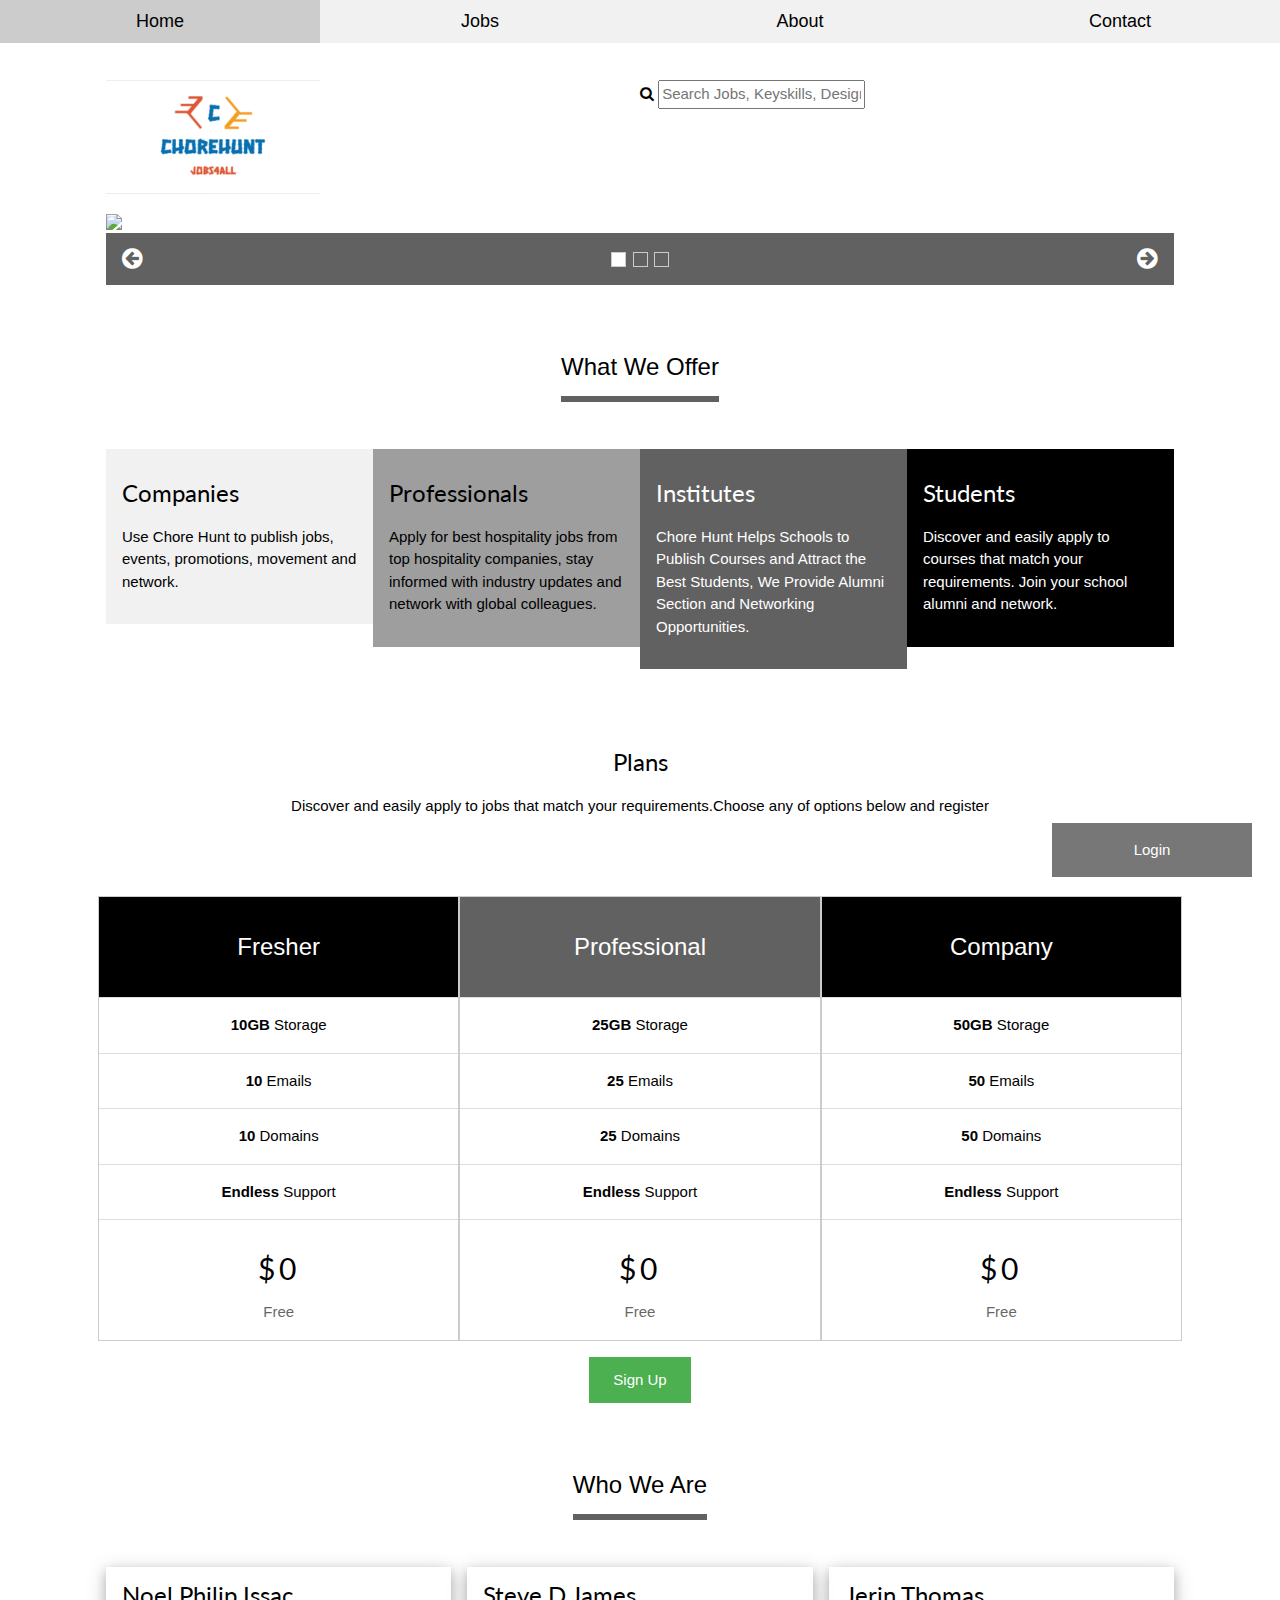
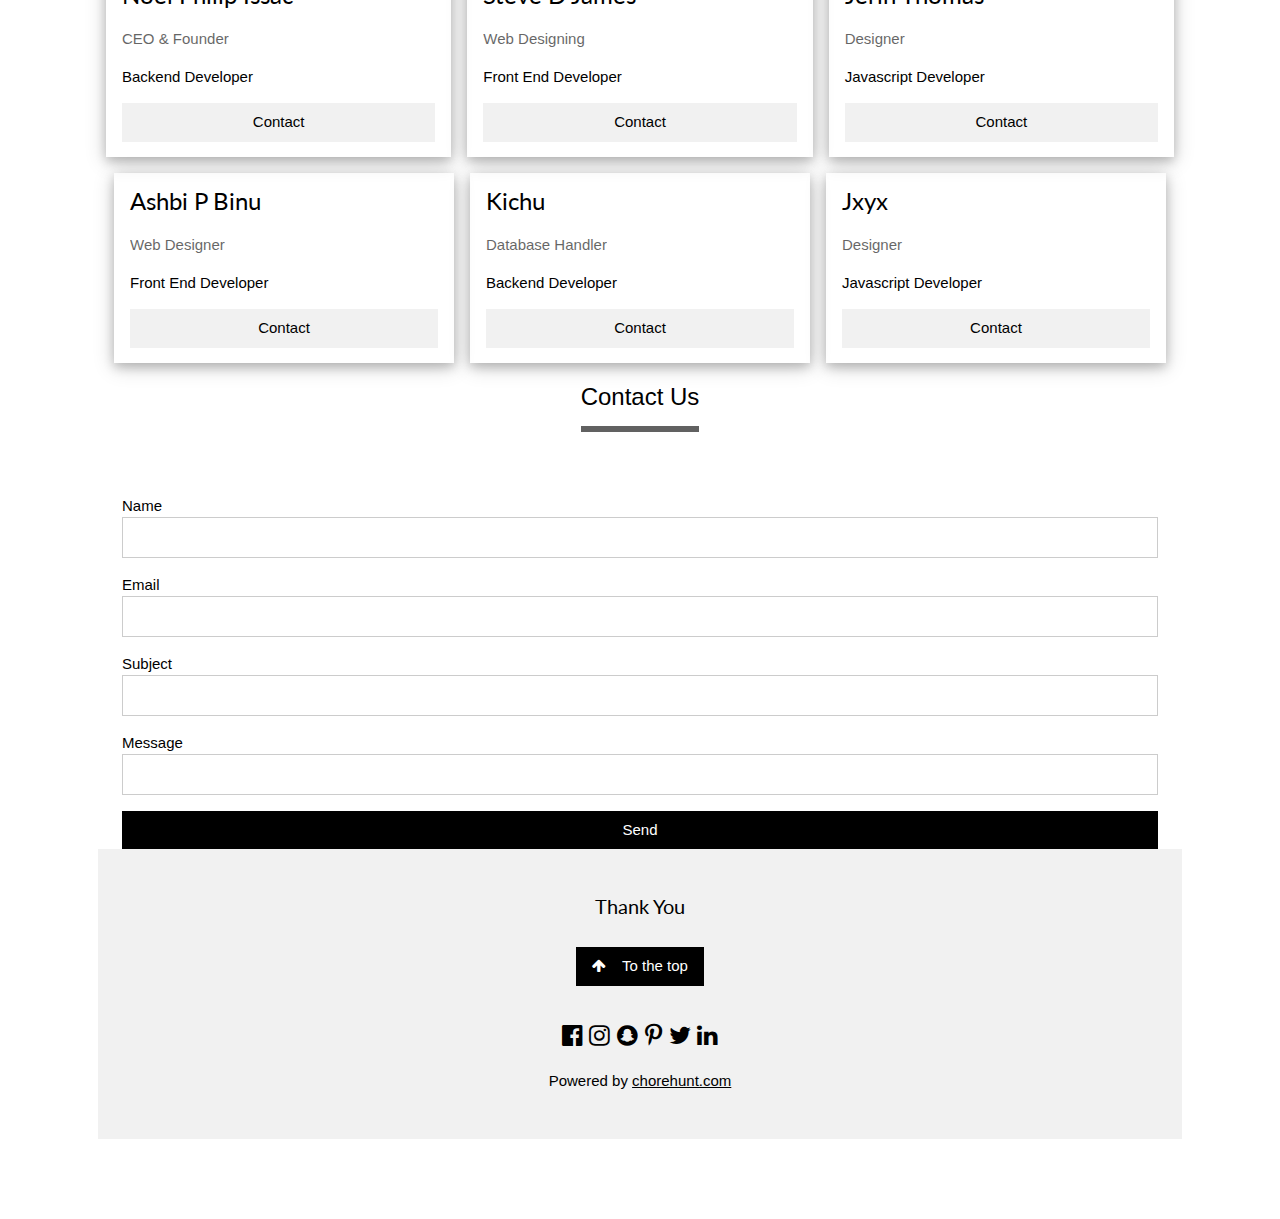
==== index.html @ ded22f02 "Add files via upload" ====
<!DOCTYPE html>
<html style="scroll-behavior: smooth;">
<title>Chore Hunt | Jobs4All</title>
<meta charset="UTF-8">
<meta name="viewport" content="width=device-width, initial-scale=1">
<link rel="stylesheet" href="https://cdn.jsdelivr.net/npm/bootstrap@4.5.3/dist/css/bootstrap.min.css" integrity="sha384-TX8t27EcRE3e/ihU7zmQxVncDAy5uIKz4rEkgIXeMed4M0jlfIDPvg6uqKI2xXr2" crossorigin="anonymous">

<link rel="stylesheet" href="https://www.w3schools.com/w3css/4/w3.css">
<link rel="stylesheet" href="https://fonts.googleapis.com/css?family=Lato">
<link rel="stylesheet" href="https://cdnjs.cloudflare.com/ajax/libs/font-awesome/4.7.0/css/font-awesome.min.css">

<style>
html,body,h1,h2,h3,h4 {font-family:"Lato", sans-serif}
.mySlides {display:none}
.w3-tag, .fa {cursor:pointer}
.w3-tag {height:15px;width:15px;padding:0;margin-top:6px}
body {font-family: Arial, Helvetica, sans-serif;}
* {box-sizing: border-box;}

/* Button used to open the contact form - fixed at the bottom of the page */
.open-button {
	background-color: #555;
  color: white;
  padding: 16px 20px;
  border: none;
  cursor: pointer;
  opacity: 0.8;
  position: fixed;
  bottom: 23px;
  right:  28px;
  width: 200px;
}
button:focus{
	outline: none;
}

/* The popup form - hidden by default */
.form-popup {
  display: none;
  position: fixed;
  bottom: 0;
  right: 15px;
  border: 3px solid #f1f1f1;
  z-index: 9;
}

/* Add styles to the form container */
.form-container {
  max-width: 300px;
  padding: 10px;
  background-color: white;
  
}

/* Full-width input fields */
.form-container input[type=text], .form-container input[type=password] {
  width: 100%;
  padding: 15px;
  margin: 5px 0 22px 0;
  border: none;
  background: #f1f1f1;
}

/* When the inputs get focus, do something */
.form-container input[type=text]:focus, .form-container input[type=password]:focus {
  background-color: #ddd;
  outline: none;
}

/* Set a style for the submit/login button */
.form-container .btn {
  background-color:darkgray;
  color: white;
  padding: 16px 20px;
  border: none;
  cursor: pointer;
  width: 100%;
  margin-bottom:10px;
  opacity: 0.8;
}

/* Add a red background color to the cancel button */
.form-container .cancel {
  background-color:black;
}

/* Add some hover effects to buttons */
.form-container .btn:hover, .open-button:hover, .ope-button:hover {
	
  opacity: 2;
}
</style>
<body>

<!-- Links (sit on top) -->
<div class="w3-top">
  <div class="w3-row w3-large w3-light-grey">
    <div class="w3-col s3">
      <a href="#" class="w3-button w3-block">Home</a>
    </div>
    <div class="w3-col s3">
      <a href="#plans" class="w3-button w3-block">Jobs</a>
    </div>
    <div class="w3-col s3">
      <a href="#about" class="w3-button w3-block">About</a>
    </div>
    <div class="w3-col s3">
      <a href="#contact" class="w3-button w3-block">Contact</a>
    </div>
  </div>
</div>

<!-- Content -->
<div class="w3-content" style="max-width:1100px;margin-top:80px;margin-bottom:80px">

  <div class="w3-panel">
      <img src="pp2.jpeg" style="width: 20%; height: 20%;"></img>
  
		<form class="form-inline" style="float: right; width: 50%;">
			
			<i class="fa fa-search" aria-hidden="true"></i>
			<input class="form-control form-control-sm ml-3 w-75" type="text" placeholder="Search Jobs, Keyskills, Designation, Companies "
			  aria-label="Search">
		  </form>

    <!-- <h1><b>CHORE HUNT</b></h1> -->
    <!-- <p>Job4All</p> -->
  </div>

  <!-- Slideshow -->
  <div class="w3-container">
    <div class="w3-display-container mySlides">
      <img src="https://www.stoodnt.com/blog/wp-content/uploads/2018/08/expat-finding-a-job-in-chennai.jpg" style="width:100%">
      <div class="w3-display-topleft w3-container w3-padding-32">
        <!-- <span class="w3-white w3-padding-large w3-animate-bottom">Lorem ipsum</span> -->
      </div>
    </div>
    <div class="w3-display-container mySlides">
      <img src="https://www.incimages.com/uploaded_files/image/1920x1080/getty_76806724_52722.jpg" style="width:100%">
      <div class="w3-display-middle w3-container w3-padding-32">
        <!-- <span class="w3-white w3-padding-large w3-animate-bottom">Klorim tipsum</span> -->
      </div>
    </div>
    <div class="w3-display-container mySlides">
      <img src="https://dpuk71x9wlmkf.cloudfront.net/assets/2018/05/15191844/Looking-for-a-job_social.jpg" style="width:100%">
      <div class="w3-display-topright w3-container w3-padding-32">
        <!-- <span class="w3-white w3-padding-large w3-animate-bottom">Blorum pipsum</span> -->
      </div>
    </div>

    <!-- Slideshow next/previous buttons -->
    <div class="w3-container w3-dark-grey w3-padding w3-xlarge">
      <div class="w3-left" onclick="plusDivs(-1)"><i class="fa fa-arrow-circle-left w3-hover-text-teal"></i></div>
      <div class="w3-right" onclick="plusDivs(1)"><i class="fa fa-arrow-circle-right w3-hover-text-teal"></i></div>
    
      <div class="w3-center">
        <span class="w3-tag demodots w3-border w3-transparent w3-hover-white" onclick="currentDiv(1)"></span>
        <span class="w3-tag demodots w3-border w3-transparent w3-hover-white" onclick="currentDiv(2)"></span>
        <span class="w3-tag demodots w3-border w3-transparent w3-hover-white" onclick="currentDiv(3)"></span>
      </div>
    </div>
  </div>
  
  <!-- Grid -->
  <div class="w3-row w3-container">
    <div class="w3-center w3-padding-64">
      <span class="w3-xlarge w3-bottombar w3-border-dark-grey w3-padding-16">What We Offer</span>
    </div>
    <div class="w3-col l3 m6 w3-light-grey w3-container w3-padding-16">
      <h3>Companies</h3>
      <p>Use Chore Hunt to publish jobs, events, promotions, movement and network.</p>
    </div>

    <div class="w3-col l3 m6 w3-grey w3-container w3-padding-16">
      <h3>Professionals </h3>
      <p>Apply for best hospitality jobs from top hospitality companies, stay informed with industry updates and network with global colleagues.</p>
    </div>

    <div class="w3-col l3 m6 w3-dark-grey w3-container w3-padding-16">
      <h3>Institutes</h3>
      <p>Chore  Hunt Helps Schools to Publish Courses and Attract the Best Students, We Provide Alumni Section and Networking Opportunities.</p>
    </div>

    <div class="w3-col l3 m6 w3-black w3-container w3-padding-16">
        <h3>Students</h3>
        <p>Discover and easily apply to courses that match your requirements. Join your school alumni and network. </p>
    </div>
   
  </div>

  <!-- Grid -->
  <div class="w3-row-padding" id="plans">
    <div class="w3-center w3-padding-64">
      <h3>Plans</h3>
      <p>Discover and easily apply to jobs that match your requirements.Choose any of options below and register  </p>
    </div>
<form action="signup.html">
    <div class="w3-third w3-margin-bottom">
      <ul class="w3-ul w3-border w3-center w3-hover-shadow">
        <li class="w3-black w3-xlarge w3-padding-32">Fresher</li>
        <li class="w3-padding-16"><b>10GB</b> Storage</li>
        <li class="w3-padding-16"><b>10</b> Emails</li>
        <li class="w3-padding-16"><b>10</b> Domains</li>
        <li class="w3-padding-16"><b>Endless</b> Support</li>
        <li class="w3-padding-16">
          <h2 class="w3-wide">$0</h2>
          <span class="w3-opacity">Free</span>
        </li>
        <!-- <li class="w3-light-grey w3-padding-24">
          <button class="w3-button w3-green w3-padding-large" >Sign Up</button>
        </li> -->
      </ul>
    </div>
</form>
<form action="signup.html">
    <div class="w3-third w3-margin-bottom">
      <ul class="w3-ul w3-border w3-center w3-hover-shadow">
        <li class="w3-dark-grey w3-xlarge w3-padding-32">Professional</li>
        <li class="w3-padding-16"><b>25GB</b> Storage</li>
        <li class="w3-padding-16"><b>25</b> Emails</li>
        <li class="w3-padding-16"><b>25</b> Domains</li>
        <li class="w3-padding-16"><b>Endless</b> Support</li>
        <li class="w3-padding-16">
          <h2 class="w3-wide">$0</h2>
          <span class="w3-opacity">Free</span>
        </li>
        <!-- <li class="w3-light-grey w3-padding-24">
          <button class="w3-button w3-green w3-padding-large">Sign Up</button>
        </li> -->
      </ul>
    </div>
</form>
<form action="signup.html">
    <div class="w3-third w3-margin-bottom">
      <ul class="w3-ul w3-border w3-center w3-hover-shadow">
        <li class="w3-black w3-xlarge w3-padding-32">Company</li>
        <li class="w3-padding-16"><b>50GB</b> Storage</li>
        <li class="w3-padding-16"><b>50</b> Emails</li>
        <li class="w3-padding-16"><b>50</b> Domains</li>
        <li class="w3-padding-16"><b>Endless</b> Support</li>
        <li class="w3-padding-16">
          <h2 class="w3-wide">$0</h2>
          <span class="w3-opacity">Free</span>
        </li>
        <!-- <li class="w3-light-grey w3-padding-24">
          <button class="w3-button w3-green w3-padding-large">Sign Up</button>
        </li> -->
      </ul>
    </div>
  </div>
</form>
<div style="text-align: center;">
<a class="w3-button w3-green w3-padding-large text-center" href="signup.html">Sign Up</a>
</div>
  <!-- Grid -->
  <div class="w3-row-padding" id="about">
    <div class="w3-center w3-padding-64">
      <span class="w3-xlarge w3-bottombar w3-border-dark-grey w3-padding-16">Who We Are</span>
    </div>

    <div class="w3-third w3-margin-bottom">
      <div class="w3-card-4">
        <!-- <img src="https://pbs.twimg.com/profile_images/744490154841149440/2IkzDgdh_400x400.jpg" alt="John" style="width:100%"> -->
        <div class="w3-container">
          <h3>Noel Philip Issac</h3>
          <p class="w3-opacity">CEO & Founder</p>
          <p>Backend Developer</p>
          <p><button class="w3-button w3-light-grey w3-block">Contact</button></p>
        </div>
      </div>
    </div>

    <div class="w3-third w3-margin-bottom">
      <div class="w3-card-4">
        <!-- <img src="pp.jpeg" alt="Mike" style="width:100%"> -->
        <div class="w3-container">
          <h3>Steve D James</h3>
          <p class="w3-opacity">Web Designing</p>
          <p>Front End Developer</p>
          <p><button class="w3-button w3-light-grey w3-block">Contact</button></p>
        </div>
      </div>
    </div>

    <div class="w3-third w3-margin-bottom">
      <div class="w3-card-4">
        <!-- <img src="pp (1).jpeg" alt="Jane" style="width:100%"> -->
        <div class="w3-container">
          <h3>Jerin Thomas</h3>
          <p class="w3-opacity">Designer</p>
          <p>Javascript Developer</p>
          <p><button class="w3-button w3-light-grey w3-block">Contact</button></p>
        </div>
      </div>
    </div>
    <div class="w3-row-padding" id="about">
       
        <div class="w3-third w3-margin-bottom">
          <div class="w3-card-4">
            <!-- <img src="https://pbs.twimg.com/profile_images/744490154841149440/2IkzDgdh_400x400.jpg" alt="John" style="width:100%"> -->
            <div class="w3-container">
              <h3>Ashbi P Binu </h3>
              <p class="w3-opacity">Web Designer</p>
              <p>Front End Developer </p>
              <p><button class="w3-button w3-light-grey w3-block">Contact</button></p>
            </div>
          </div>
        </div>
    
        <div class="w3-third w3-margin-bottom">
          <div class="w3-card-4">
            <!-- <img src="pp.jpeg" alt="Mike" style="width:100%"> -->
            <div class="w3-container">
              <h3>Kichu</h3>
              <p class="w3-opacity">Database Handler</p>
              <p>Backend Developer</p>
              <p><button class="w3-button w3-light-grey w3-block">Contact</button></p>
            </div>
          </div>
        </div>
    
        <div class="w3-third w3-margin-bottom">
          <div class="w3-card-4">
            <!-- <img src="pp (1).jpeg" alt="Jane" style="width:100%"> -->
            <div class="w3-container">
              <h3>Jxyx</h3>
              <p class="w3-opacity">Designer</p>
              <p>Javascript Developer</p>
              <p><button class="w3-button w3-light-grey w3-block">Contact</button></p>
            </div>
          </div>
        </div>

  <!-- Contact -->
  <div class="w3-center w3-padding-64" id="contact">
    <span class="w3-xlarge w3-bottombar w3-border-dark-grey w3-padding-16">Contact Us</span>
  </div>

  <form class="w3-container" action="/action_page.php" target="_blank">
    <div class="w3-section">
      <label>Name</label>
      <input class="w3-input w3-border w3-hover-border-black" style="width:100%;" type="text" name="Name" required>
    </div>
    <div class="w3-section">
      <label>Email</label>
      <input class="w3-input w3-border w3-hover-border-black" style="width:100%;" type="text" name="Email" required>
    </div>
    <div class="w3-section">
      <label>Subject</label>
      <input class="w3-input w3-border w3-hover-border-black" style="width:100%;" name="Subject" required>
    </div>
    <div class="w3-section">
      <label>Message</label>
      <input class="w3-input w3-border w3-hover-border-black" style="width:100%;" name="Message" required>
    </div>
    <button type="submit" class="w3-button w3-block w3-black">Send</button>
  </form>
  <button class="open-button" onclick="openForm()">Login </button>
  <div class="form-popup" id="myForm">
	<form action="/action_page.php" class="form-container">
	  <h1>Login</h1>
  
	  <label for="email"><b>Email</b></label>
	  <input type="text" placeholder="Enter Email" name="email" required>
  
	  <label for="psw"><b>Password</b></label>
	  <input type="password" placeholder="Enter Password" name="psw" required>
  
	  <button type="submit" class="btn">Login</button>
	  <button type="button" class="btn cancel" onclick="closeForm()">Close</button>
	</form>
  </div>
  
  <script>
  function openForm() {
	document.getElementById("myForm").style.display = "block";
  }
  
  function closeForm() {
	document.getElementById("myForm").style.display = "none";
  }
  </script>
  
</div>

<!-- Footer -->

<footer class="w3-container w3-padding-32 w3-light-grey w3-center">
  <h4>Thank You</h4>
  <a href="#" class="w3-button w3-black w3-margin"><i class="fa fa-arrow-up w3-margin-right"></i>To the top</a>
  <div class="w3-xlarge w3-section">
    <i class="fa fa-facebook-official w3-hover-opacity"></i>
    <i class="fa fa-instagram w3-hover-opacity"></i>
    <i class="fa fa-snapchat w3-hover-opacity"></i>
    <i class="fa fa-pinterest-p w3-hover-opacity"></i>
    <i class="fa fa-twitter w3-hover-opacity"></i>
    <i class="fa fa-linkedin w3-hover-opacity"></i>
  </div>
  <p>Powered by <a href="https://www.w3schools.com/w3css/default.asp" title="W3.CSS" target="_blank" class="w3-hover-text-green">chorehunt.com</a></p>
</footer>


<script>
// Slideshow
var slideIndex = 1;
showDivs(slideIndex);

function plusDivs(n) {
  showDivs(slideIndex += n);
}

function currentDiv(n) {
  showDivs(slideIndex = n);
}

function showDivs(n) {
  var i;
  var x = document.getElementsByClassName("mySlides");
  var dots = document.getElementsByClassName("demodots");
  if (n > x.length) {slideIndex = 1}    
  if (n < 1) {slideIndex = x.length} ;
  for (i = 0; i < x.length; i++) {
    x[i].style.display = "none";  
  }
  for (i = 0; i < dots.length; i++) {
    dots[i].className = dots[i].className.replace(" w3-white", "");
  }
  x[slideIndex-1].style.display = "block";  
  dots[slideIndex-1].className += " w3-white";
}
</script>
<script src="https://code.jquery.com/jquery-3.5.1.slim.min.js" integrity="sha384-DfXdz2htPH0lsSSs5nCTpuj/zy4C+OGpamoFVy38MVBnE+IbbVYUew+OrCXaRkfj" crossorigin="anonymous"></script>
<script src="https://cdn.jsdelivr.net/npm/bootstrap@4.5.3/dist/js/bootstrap.bundle.min.js" integrity="sha384-ho+j7jyWK8fNQe+A12Hb8AhRq26LrZ/JpcUGGOn+Y7RsweNrtN/tE3MoK7ZeZDyx" crossorigin="anonymous"></script>
</body>
</html>
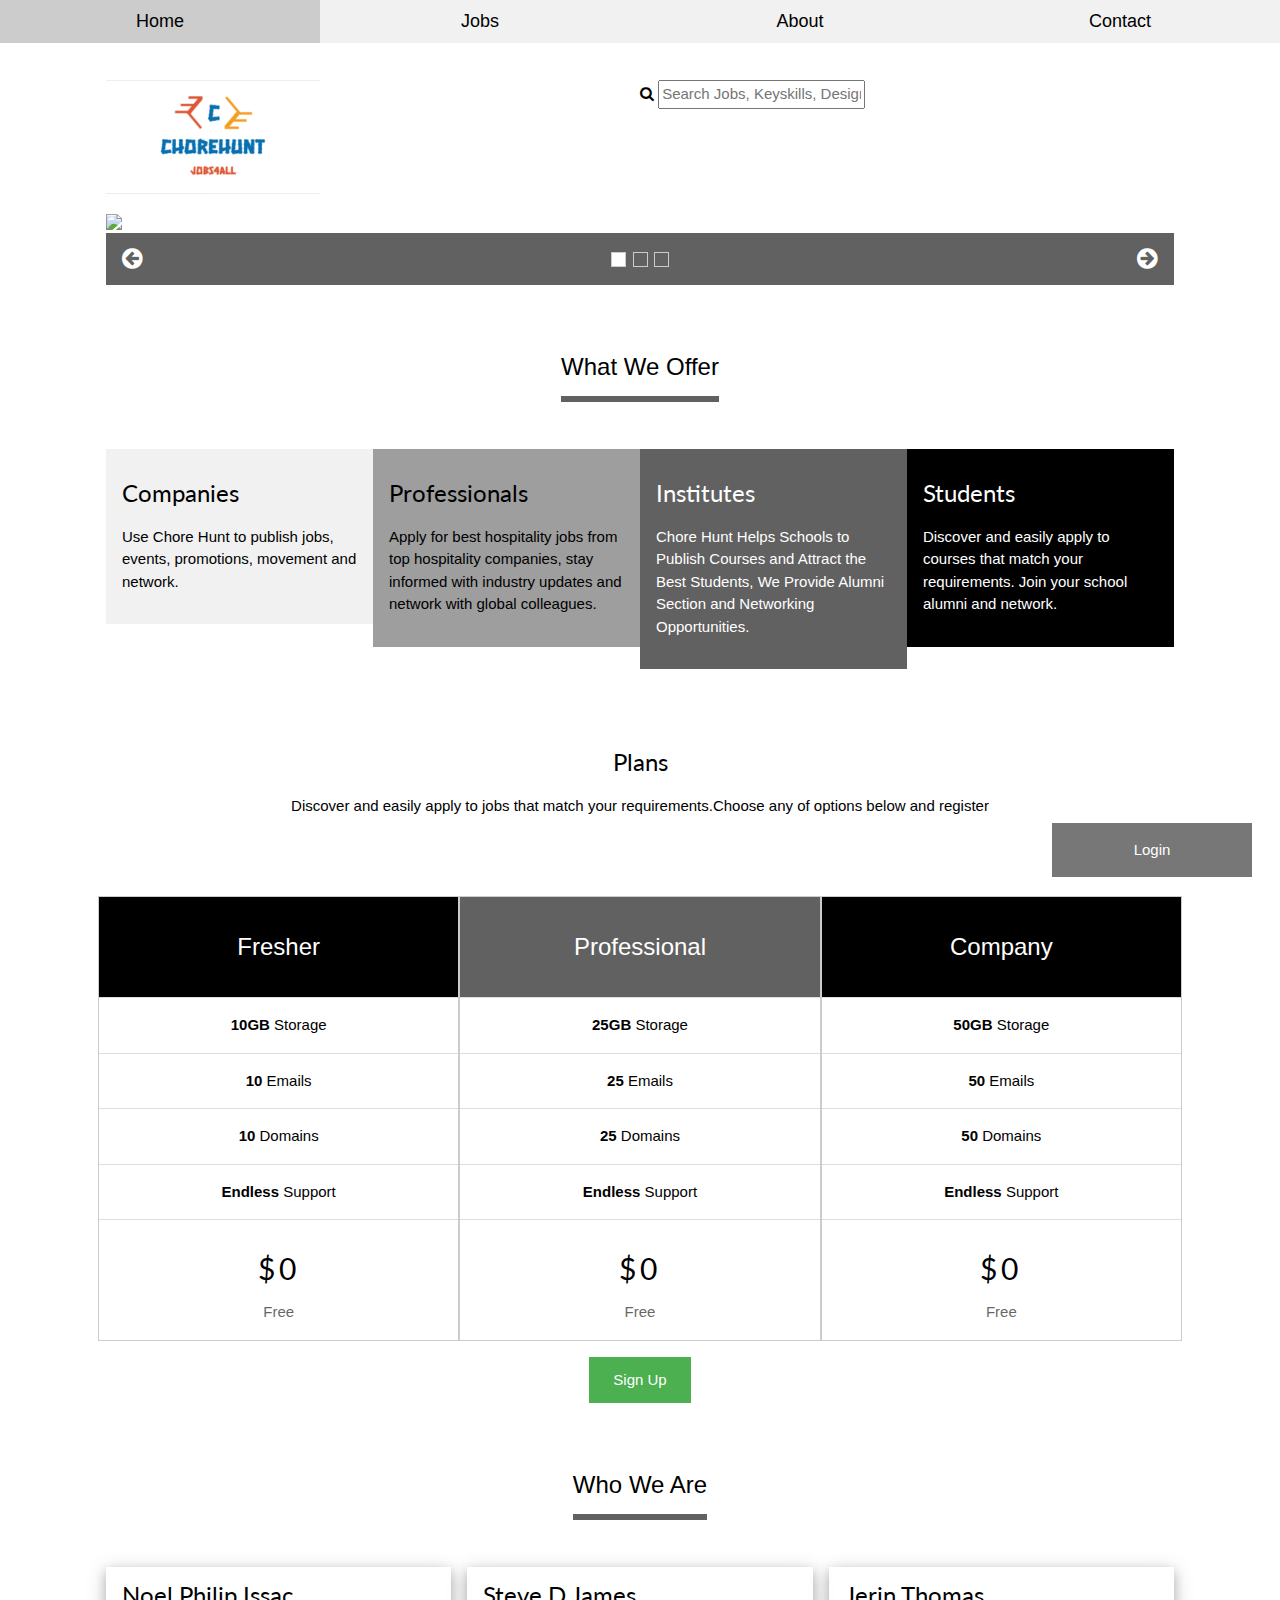
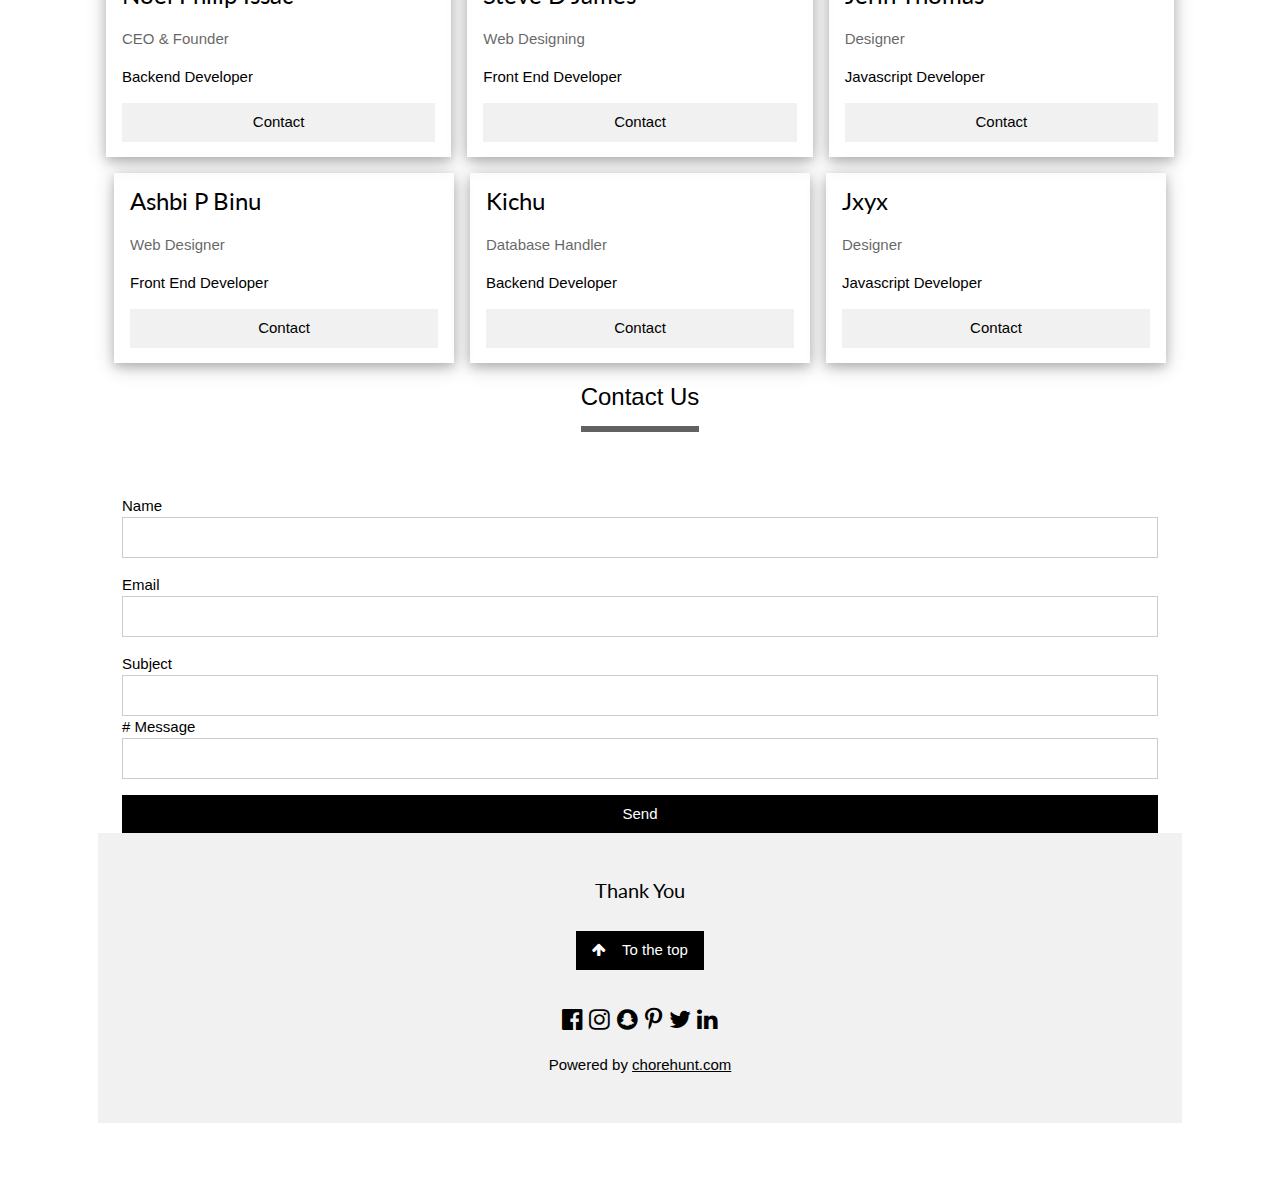
==== commit 85834b75: "Add files via upload" ====
--- a/index.html
+++ b/index.html
@@ -347,15 +347,14 @@
     </div>
     <div class="w3-section">
       <label>Subject</label>
-      <input class="w3-input w3-border w3-hover-border-black" style="width:100%;" name="Subject" required>
-    </div>
-    <div class="w3-section">
+      <input class="w3-input w3-border w3-hover-border-black" style="width:100%;" name="Subject" required>#
       <label>Message</label>
       <input class="w3-input w3-border w3-hover-border-black" style="width:100%;" name="Message" required>
     </div>
     <button type="submit" class="w3-button w3-block w3-black">Send</button>
   </form>
   <button class="open-button" onclick="openForm()">Login </button>
+  
   <div class="form-popup" id="myForm">
 	<form action="/action_page.php" class="form-container">
 	  <h1>Login</h1>
@@ -366,8 +365,10 @@
 	  <label for="psw"><b>Password</b></label>
 	  <input type="password" placeholder="Enter Password" name="psw" required>
   
-	  <button type="submit" class="btn">Login</button>
-	  <button type="button" class="btn cancel" onclick="closeForm()">Close</button>
+    <button type="submit" class="btn">Login</button>
+    <button type="button" class="btn cancel" onclick="closeForm()">Close</button>
+    <a style="font-size: 10px; text-decoration: none; text-align: center;" href="signup.html">New User? SignUp</a>
+    
 	</form>
   </div>
   
@@ -433,4 +434,3 @@
 <script src="https://cdn.jsdelivr.net/npm/bootstrap@4.5.3/dist/js/bootstrap.bundle.min.js" integrity="sha384-ho+j7jyWK8fNQe+A12Hb8AhRq26LrZ/JpcUGGOn+Y7RsweNrtN/tE3MoK7ZeZDyx" crossorigin="anonymous"></script>
 </body>
 </html>
-
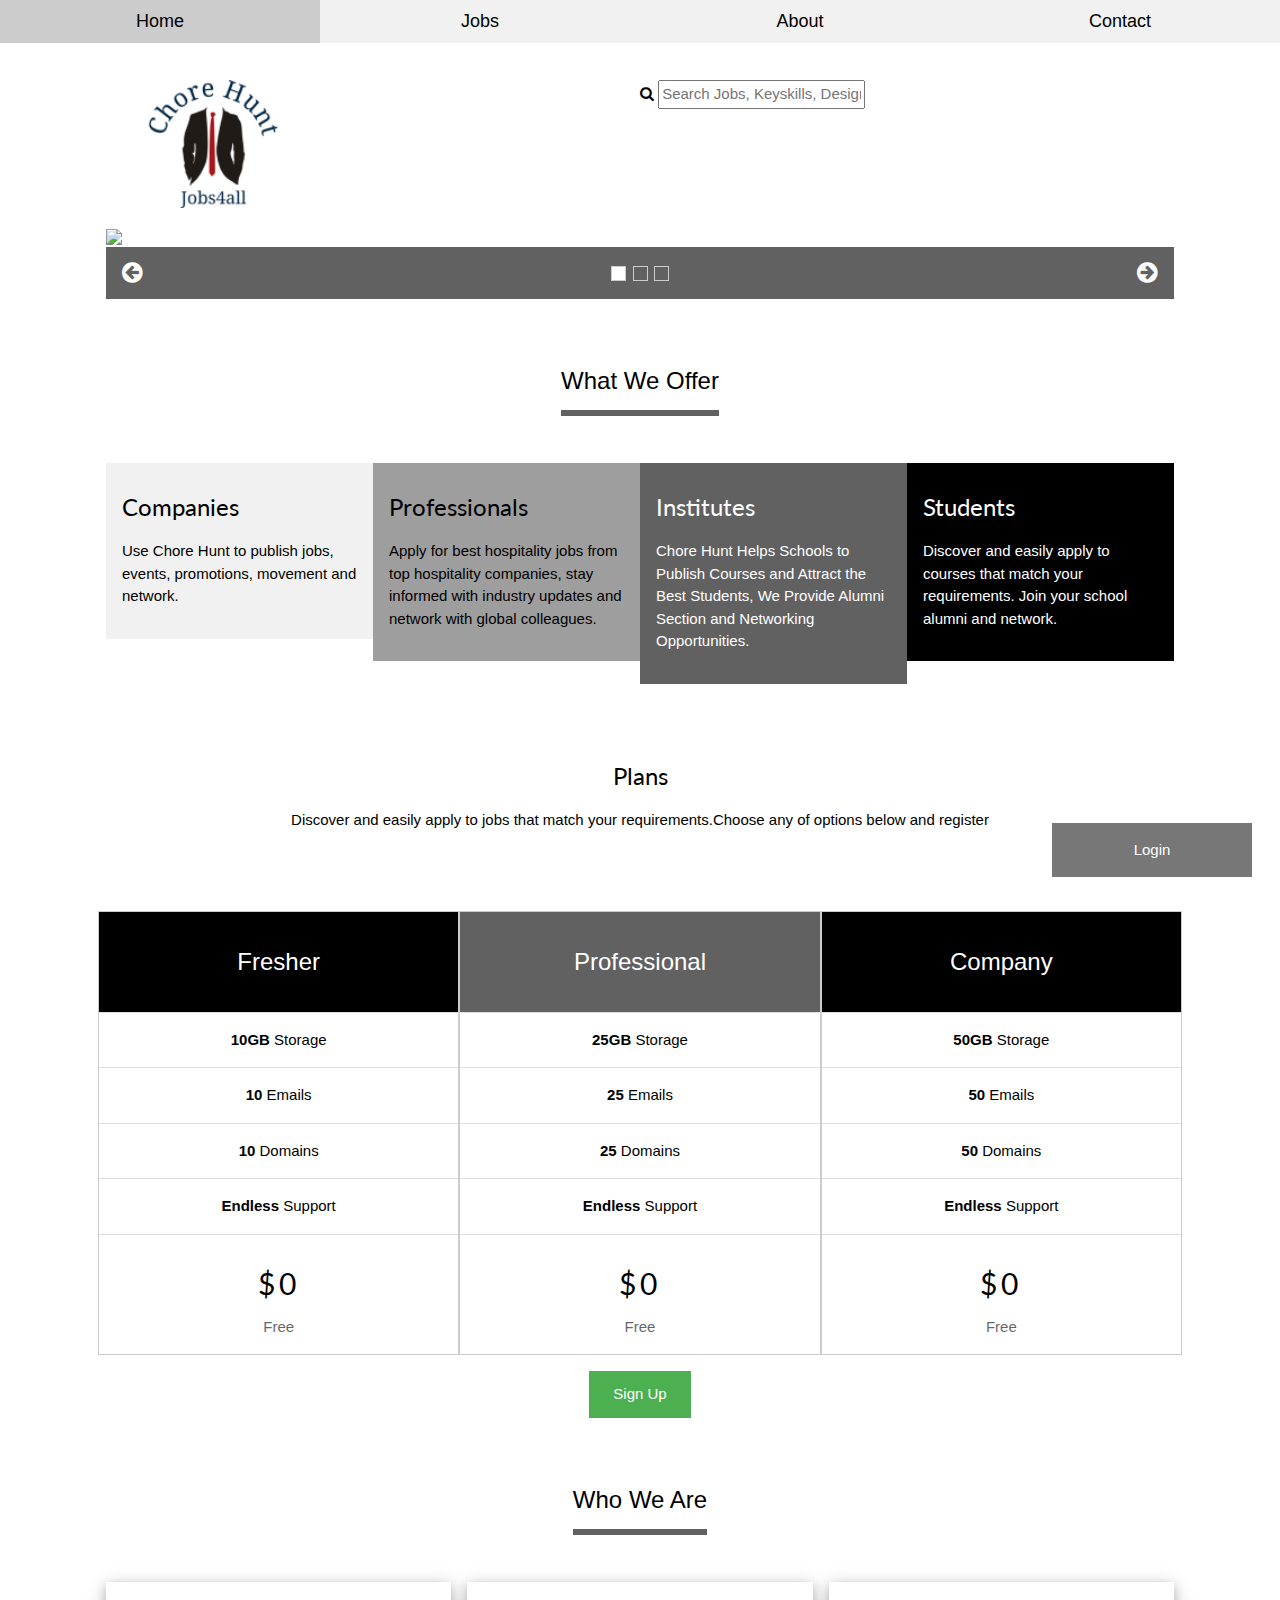
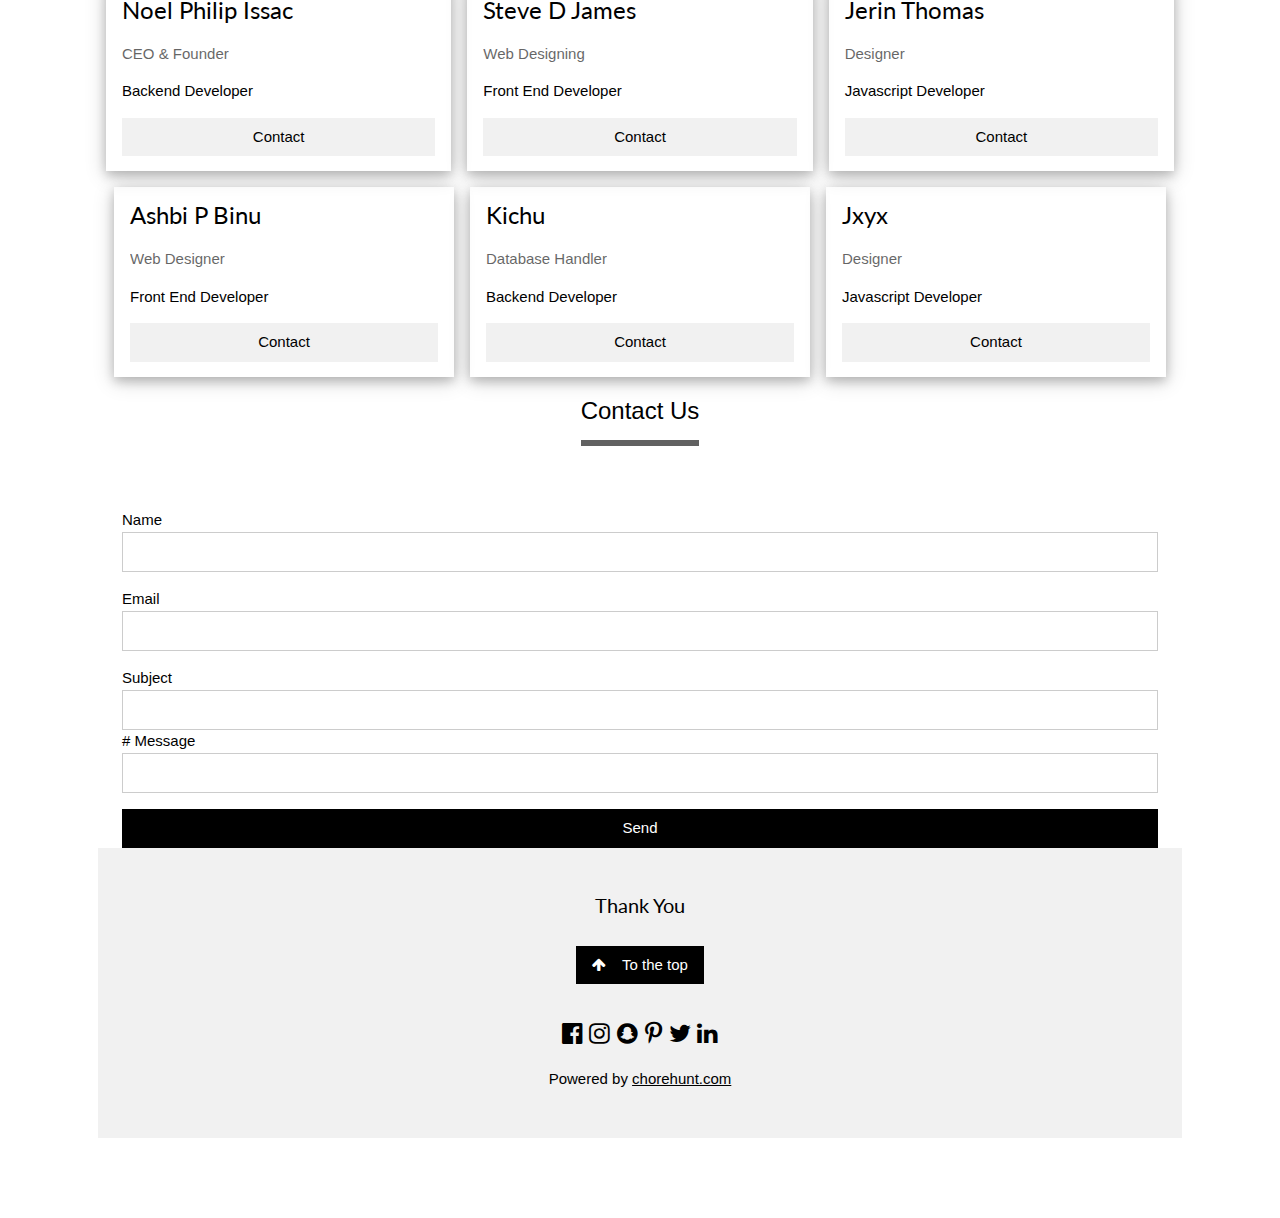
==== commit 57eb06d2: "Add files via upload" ====
--- a/index.html
+++ b/index.html
@@ -33,6 +33,9 @@
 button:focus{
 	outline: none;
 }
+body{
+ 
+}
 
 /* The popup form - hidden by default */
 .form-popup {
@@ -50,7 +53,11 @@
   padding: 10px;
   background-color: white;
   
-}
+  
+}
+/* body :not(.form-container){
+    filter: blur(2px);    
+} */
 
 /* Full-width input fields */
 .form-container input[type=text], .form-container input[type=password] {
@@ -90,7 +97,7 @@
   opacity: 2;
 }
 </style>
-<body>
+<body >
 
 <!-- Links (sit on top) -->
 <div class="w3-top">
@@ -114,13 +121,14 @@
 <div class="w3-content" style="max-width:1100px;margin-top:80px;margin-bottom:80px">
 
   <div class="w3-panel">
-      <img src="pp2.jpeg" style="width: 20%; height: 20%;"></img>
-  
+      <img src="abc.png" style="width: 20%; height: 20%;"></img>
 		<form class="form-inline" style="float: right; width: 50%;">
 			
 			<i class="fa fa-search" aria-hidden="true"></i>
 			<input class="form-control form-control-sm ml-3 w-75" type="text" placeholder="Search Jobs, Keyskills, Designation, Companies "
-			  aria-label="Search">
+        aria-label="Search">
+    
+        
 		  </form>
 
     <!-- <h1><b>CHORE HUNT</b></h1> -->
@@ -136,7 +144,7 @@
       </div>
     </div>
     <div class="w3-display-container mySlides">
-      <img src="https://www.incimages.com/uploaded_files/image/1920x1080/getty_76806724_52722.jpg" style="width:100%">
+      <img src="https://c.stocksy.com/a/m7x100/z9/465606.jpg" style="width:100%">
       <div class="w3-display-middle w3-container w3-padding-32">
         <!-- <span class="w3-white w3-padding-large w3-animate-bottom">Klorim tipsum</span> -->
       </div>
@@ -250,7 +258,7 @@
   </div>
 </form>
 <div style="text-align: center;">
-<a class="w3-button w3-green w3-padding-large text-center" href="signup.html">Sign Up</a>
+<a class="w3-button w3-green w3-padding-large text-center" style="text-decoration: none;" href="signup.html">Sign Up</a>
 </div>
   <!-- Grid -->
   <div class="w3-row-padding" id="about">
@@ -353,8 +361,9 @@
     </div>
     <button type="submit" class="w3-button w3-block w3-black">Send</button>
   </form>
-  <button class="open-button" onclick="openForm()">Login </button>
-  
+  </div>
+  <button class="open-button" id="btnid" onclick="openForm()">Login </button>
+ 
   <div class="form-popup" id="myForm">
 	<form action="/action_page.php" class="form-container">
 	  <h1>Login</h1>
@@ -382,7 +391,7 @@
   }
   </script>
   
-</div>
+
 
 <!-- Footer -->
 
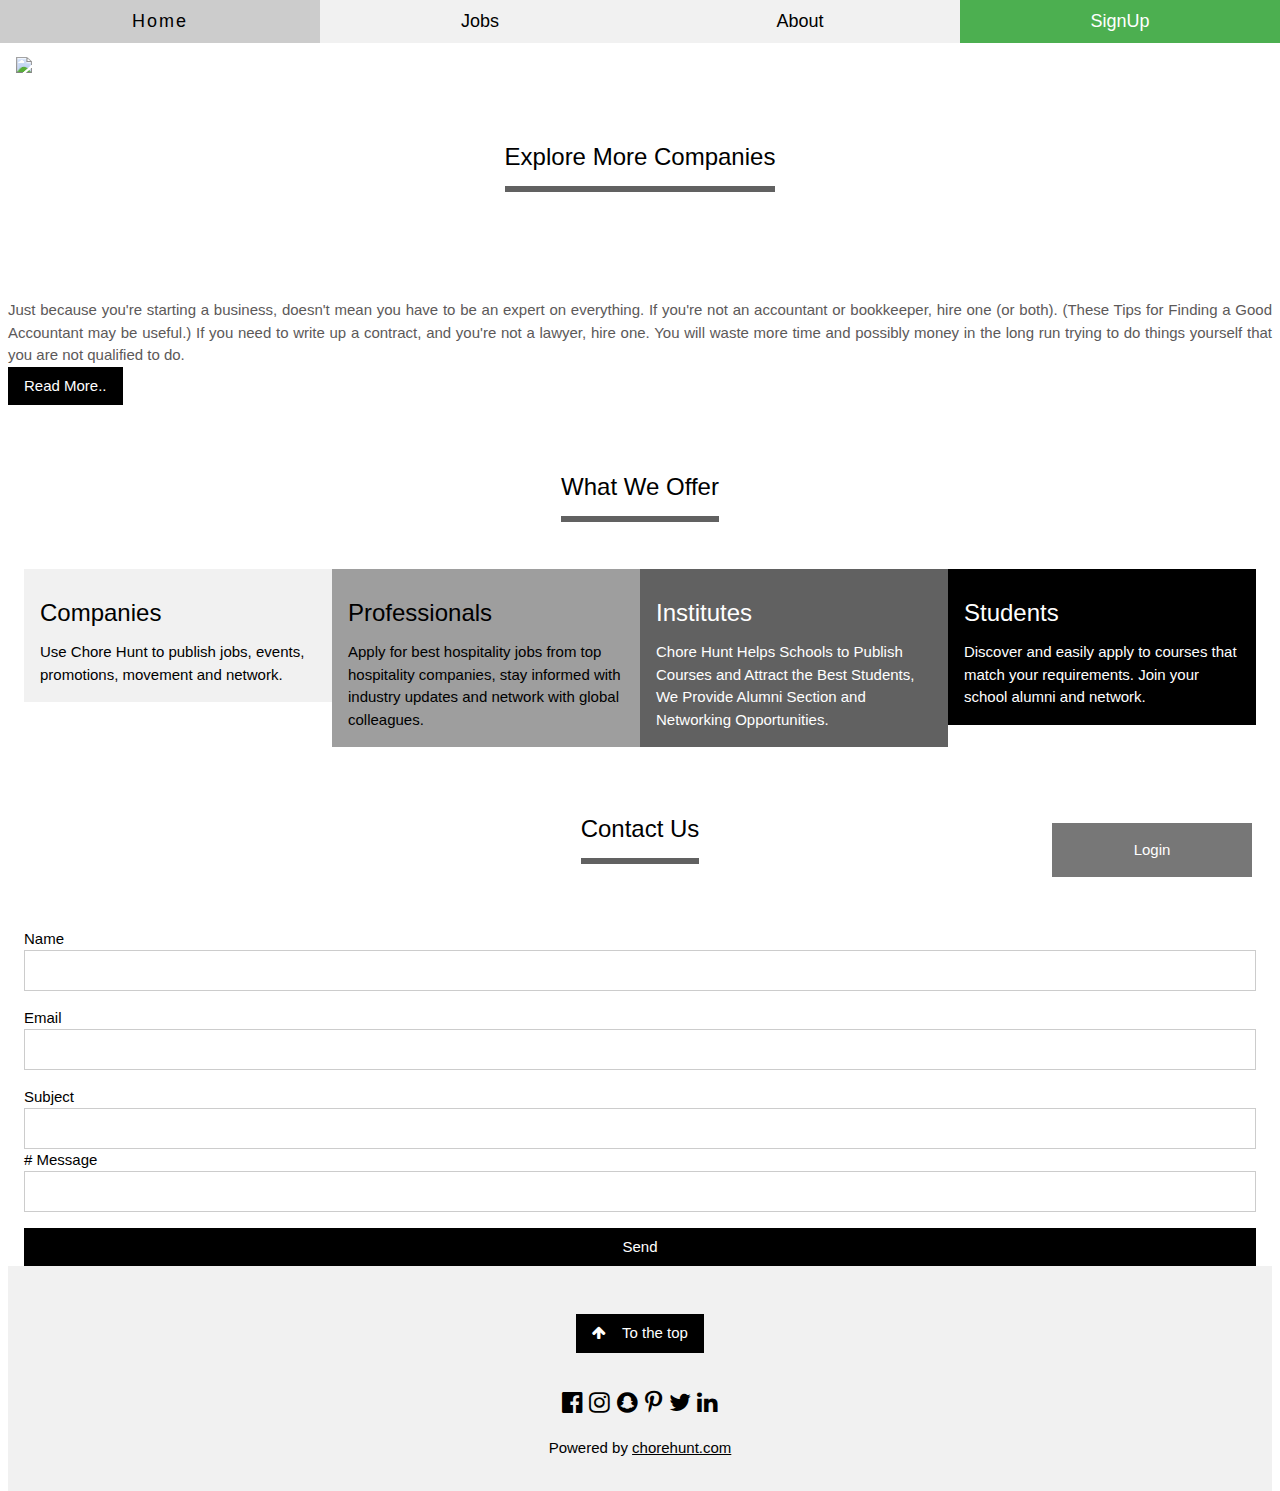
==== commit f916fbdd: "Add files via upload" ====
--- a/index.html
+++ b/index.html
@@ -1,368 +1,116 @@
 <!DOCTYPE html>
-<html style="scroll-behavior: smooth;">
-<title>Chore Hunt | Jobs4All</title>
-<meta charset="UTF-8">
-<meta name="viewport" content="width=device-width, initial-scale=1">
-<link rel="stylesheet" href="https://cdn.jsdelivr.net/npm/bootstrap@4.5.3/dist/css/bootstrap.min.css" integrity="sha384-TX8t27EcRE3e/ihU7zmQxVncDAy5uIKz4rEkgIXeMed4M0jlfIDPvg6uqKI2xXr2" crossorigin="anonymous">
+<html lang="en" style="scroll-behavior: smooth;">
+<head>
+    <meta charset="UTF-8">
+    <meta name="viewport" content="width=device-width, initial-scale=1.0">
+    <link rel="stylesheet" href="https://cdn.jsdelivr.net/npm/bootstrap@4.5.3/dist/css/bootstrap.min.css" integrity="sha384-TX8t27EcRE3e/ihU7zmQxVncDAy5uIKz4rEkgIXeMed4M0jlfIDPvg6uqKI2xXr2" crossorigin="anonymous">
 
-<link rel="stylesheet" href="https://www.w3schools.com/w3css/4/w3.css">
-<link rel="stylesheet" href="https://fonts.googleapis.com/css?family=Lato">
-<link rel="stylesheet" href="https://cdnjs.cloudflare.com/ajax/libs/font-awesome/4.7.0/css/font-awesome.min.css">
-
-<style>
-html,body,h1,h2,h3,h4 {font-family:"Lato", sans-serif}
-.mySlides {display:none}
-.w3-tag, .fa {cursor:pointer}
-.w3-tag {height:15px;width:15px;padding:0;margin-top:6px}
-body {font-family: Arial, Helvetica, sans-serif;}
-* {box-sizing: border-box;}
-
-/* Button used to open the contact form - fixed at the bottom of the page */
-.open-button {
-	background-color: #555;
-  color: white;
-  padding: 16px 20px;
-  border: none;
-  cursor: pointer;
-  opacity: 0.8;
-  position: fixed;
-  bottom: 23px;
-  right:  28px;
-  width: 200px;
-}
-button:focus{
-	outline: none;
-}
-body{
- 
-}
-
-/* The popup form - hidden by default */
-.form-popup {
-  display: none;
-  position: fixed;
-  bottom: 0;
-  right: 15px;
-  border: 3px solid #f1f1f1;
-  z-index: 9;
-}
-
-/* Add styles to the form container */
-.form-container {
-  max-width: 300px;
-  padding: 10px;
-  background-color: white;
-  
-  
-}
-/* body :not(.form-container){
-    filter: blur(2px);    
-} */
-
-/* Full-width input fields */
-.form-container input[type=text], .form-container input[type=password] {
-  width: 100%;
-  padding: 15px;
-  margin: 5px 0 22px 0;
-  border: none;
-  background: #f1f1f1;
-}
-
-/* When the inputs get focus, do something */
-.form-container input[type=text]:focus, .form-container input[type=password]:focus {
-  background-color: #ddd;
-  outline: none;
-}
-
-/* Set a style for the submit/login button */
-.form-container .btn {
-  background-color:darkgray;
-  color: white;
-  padding: 16px 20px;
-  border: none;
-  cursor: pointer;
-  width: 100%;
-  margin-bottom:10px;
-  opacity: 0.8;
-}
-
-/* Add a red background color to the cancel button */
-.form-container .cancel {
-  background-color:black;
-}
-
-/* Add some hover effects to buttons */
-.form-container .btn:hover, .open-button:hover, .ope-button:hover {
-	
-  opacity: 2;
-}
-</style>
-<body >
-
-<!-- Links (sit on top) -->
-<div class="w3-top">
-  <div class="w3-row w3-large w3-light-grey">
-    <div class="w3-col s3">
-      <a href="#" class="w3-button w3-block">Home</a>
-    </div>
-    <div class="w3-col s3">
-      <a href="#plans" class="w3-button w3-block">Jobs</a>
-    </div>
-    <div class="w3-col s3">
-      <a href="#about" class="w3-button w3-block">About</a>
-    </div>
-    <div class="w3-col s3">
-      <a href="#contact" class="w3-button w3-block">Contact</a>
-    </div>
-  </div>
-</div>
-
-<!-- Content -->
-<div class="w3-content" style="max-width:1100px;margin-top:80px;margin-bottom:80px">
-
-  <div class="w3-panel">
-      <img src="abc.png" style="width: 20%; height: 20%;"></img>
-		<form class="form-inline" style="float: right; width: 50%;">
-			
-			<i class="fa fa-search" aria-hidden="true"></i>
-			<input class="form-control form-control-sm ml-3 w-75" type="text" placeholder="Search Jobs, Keyskills, Designation, Companies "
-        aria-label="Search">
+    <link rel="stylesheet" href="https://www.w3schools.com/w3css/4/w3.css">
+    <link rel="stylesheet" href="https://fonts.googleapis.com/css?family=Lato">
+    <link rel="stylesheet" href="https://cdnjs.cloudflare.com/ajax/libs/font-awesome/4.7.0/css/font-awesome.min.css">
     
-        
-		  </form>
-
-    <!-- <h1><b>CHORE HUNT</b></h1> -->
-    <!-- <p>Job4All</p> -->
-  </div>
-
-  <!-- Slideshow -->
-  <div class="w3-container">
-    <div class="w3-display-container mySlides">
-      <img src="https://www.stoodnt.com/blog/wp-content/uploads/2018/08/expat-finding-a-job-in-chennai.jpg" style="width:100%">
-      <div class="w3-display-topleft w3-container w3-padding-32">
-        <!-- <span class="w3-white w3-padding-large w3-animate-bottom">Lorem ipsum</span> -->
+    <link rel="stylesheet" href="demo1.css">
+    <title>Document</title>
+</head>
+<style></style>
+<body>
+  <div class="w3-top" >
+    <div class="w3-row w3-large w3-light-grey">
+      <div class="w3-col s3">
+        <a href="#" style="text-decoration:none ;" class="w3-button w3-block">Home</a>
       </div>
-    </div>
-    <div class="w3-display-container mySlides">
-      <img src="https://c.stocksy.com/a/m7x100/z9/465606.jpg" style="width:100%">
-      <div class="w3-display-middle w3-container w3-padding-32">
-        <!-- <span class="w3-white w3-padding-large w3-animate-bottom">Klorim tipsum</span> -->
+      <div class="w3-col s3">
+        <a href="job.html" style="text-decoration:none ;" class="w3-button w3-block">Jobs</a>
       </div>
-    </div>
-    <div class="w3-display-container mySlides">
-      <img src="https://dpuk71x9wlmkf.cloudfront.net/assets/2018/05/15191844/Looking-for-a-job_social.jpg" style="width:100%">
-      <div class="w3-display-topright w3-container w3-padding-32">
-        <!-- <span class="w3-white w3-padding-large w3-animate-bottom">Blorum pipsum</span> -->
+      <div class="w3-col s3">
+        <a href="#about" style="text-decoration:none ;" class="w3-button w3-block">About</a>
       </div>
-    </div>
-
-    <!-- Slideshow next/previous buttons -->
-    <div class="w3-container w3-dark-grey w3-padding w3-xlarge">
-      <div class="w3-left" onclick="plusDivs(-1)"><i class="fa fa-arrow-circle-left w3-hover-text-teal"></i></div>
-      <div class="w3-right" onclick="plusDivs(1)"><i class="fa fa-arrow-circle-right w3-hover-text-teal"></i></div>
-    
-      <div class="w3-center">
-        <span class="w3-tag demodots w3-border w3-transparent w3-hover-white" onclick="currentDiv(1)"></span>
-        <span class="w3-tag demodots w3-border w3-transparent w3-hover-white" onclick="currentDiv(2)"></span>
-        <span class="w3-tag demodots w3-border w3-transparent w3-hover-white" onclick="currentDiv(3)"></span>
+      <div class="w3-col s3 w3-green" >
+        <a href="sign.html" style="text-decoration:none ;" class="w3-button w3-block">SignUp</a>
       </div>
     </div>
   </div>
-  
-  <!-- Grid -->
-  <div class="w3-row w3-container">
-    <div class="w3-center w3-padding-64">
-      <span class="w3-xlarge w3-bottombar w3-border-dark-grey w3-padding-16">What We Offer</span>
-    </div>
-    <div class="w3-col l3 m6 w3-light-grey w3-container w3-padding-16">
-      <h3>Companies</h3>
-      <p>Use Chore Hunt to publish jobs, events, promotions, movement and network.</p>
-    </div>
+ 
 
-    <div class="w3-col l3 m6 w3-grey w3-container w3-padding-16">
-      <h3>Professionals </h3>
-      <p>Apply for best hospitality jobs from top hospitality companies, stay informed with industry updates and network with global colleagues.</p>
-    </div>
 
-    <div class="w3-col l3 m6 w3-dark-grey w3-container w3-padding-16">
-      <h3>Institutes</h3>
-      <p>Chore  Hunt Helps Schools to Publish Courses and Attract the Best Students, We Provide Alumni Section and Networking Opportunities.</p>
-    </div>
+    <!-- Nav bar ending -->
 
-    <div class="w3-col l3 m6 w3-black w3-container w3-padding-16">
-        <h3>Students</h3>
-        <p>Discover and easily apply to courses that match your requirements. Join your school alumni and network. </p>
-    </div>
-   
-  </div>
-
-  <!-- Grid -->
-  <div class="w3-row-padding" id="plans">
-    <div class="w3-center w3-padding-64">
-      <h3>Plans</h3>
-      <p>Discover and easily apply to jobs that match your requirements.Choose any of options below and register  </p>
-    </div>
-<form action="signup.html">
-    <div class="w3-third w3-margin-bottom">
-      <ul class="w3-ul w3-border w3-center w3-hover-shadow">
-        <li class="w3-black w3-xlarge w3-padding-32">Fresher</li>
-        <li class="w3-padding-16"><b>10GB</b> Storage</li>
-        <li class="w3-padding-16"><b>10</b> Emails</li>
-        <li class="w3-padding-16"><b>10</b> Domains</li>
-        <li class="w3-padding-16"><b>Endless</b> Support</li>
-        <li class="w3-padding-16">
-          <h2 class="w3-wide">$0</h2>
-          <span class="w3-opacity">Free</span>
-        </li>
-        <!-- <li class="w3-light-grey w3-padding-24">
-          <button class="w3-button w3-green w3-padding-large" >Sign Up</button>
-        </li> -->
-      </ul>
-    </div>
-</form>
-<form action="signup.html">
-    <div class="w3-third w3-margin-bottom">
-      <ul class="w3-ul w3-border w3-center w3-hover-shadow">
-        <li class="w3-dark-grey w3-xlarge w3-padding-32">Professional</li>
-        <li class="w3-padding-16"><b>25GB</b> Storage</li>
-        <li class="w3-padding-16"><b>25</b> Emails</li>
-        <li class="w3-padding-16"><b>25</b> Domains</li>
-        <li class="w3-padding-16"><b>Endless</b> Support</li>
-        <li class="w3-padding-16">
-          <h2 class="w3-wide">$0</h2>
-          <span class="w3-opacity">Free</span>
-        </li>
-        <!-- <li class="w3-light-grey w3-padding-24">
-          <button class="w3-button w3-green w3-padding-large">Sign Up</button>
-        </li> -->
-      </ul>
-    </div>
-</form>
-<form action="signup.html">
-    <div class="w3-third w3-margin-bottom">
-      <ul class="w3-ul w3-border w3-center w3-hover-shadow">
-        <li class="w3-black w3-xlarge w3-padding-32">Company</li>
-        <li class="w3-padding-16"><b>50GB</b> Storage</li>
-        <li class="w3-padding-16"><b>50</b> Emails</li>
-        <li class="w3-padding-16"><b>50</b> Domains</li>
-        <li class="w3-padding-16"><b>Endless</b> Support</li>
-        <li class="w3-padding-16">
-          <h2 class="w3-wide">$0</h2>
-          <span class="w3-opacity">Free</span>
-        </li>
-        <!-- <li class="w3-light-grey w3-padding-24">
-          <button class="w3-button w3-green w3-padding-large">Sign Up</button>
-        </li> -->
-      </ul>
-    </div>
-  </div>
-</form>
-<div style="text-align: center;">
-<a class="w3-button w3-green w3-padding-large text-center" style="text-decoration: none;" href="signup.html">Sign Up</a>
-</div>
-  <!-- Grid -->
-  <div class="w3-row-padding" id="about">
-    <div class="w3-center w3-padding-64">
-      <span class="w3-xlarge w3-bottombar w3-border-dark-grey w3-padding-16">Who We Are</span>
-    </div>
-
-    <div class="w3-third w3-margin-bottom">
-      <div class="w3-card-4">
-        <!-- <img src="https://pbs.twimg.com/profile_images/744490154841149440/2IkzDgdh_400x400.jpg" alt="John" style="width:100%"> -->
-        <div class="w3-container">
-          <h3>Noel Philip Issac</h3>
-          <p class="w3-opacity">CEO & Founder</p>
-          <p>Backend Developer</p>
-          <p><button class="w3-button w3-light-grey w3-block">Contact</button></p>
-        </div>
-      </div>
-    </div>
-
-    <div class="w3-third w3-margin-bottom">
-      <div class="w3-card-4">
-        <!-- <img src="pp.jpeg" alt="Mike" style="width:100%"> -->
-        <div class="w3-container">
-          <h3>Steve D James</h3>
-          <p class="w3-opacity">Web Designing</p>
-          <p>Front End Developer</p>
-          <p><button class="w3-button w3-light-grey w3-block">Contact</button></p>
-        </div>
-      </div>
-    </div>
-
-    <div class="w3-third w3-margin-bottom">
-      <div class="w3-card-4">
-        <!-- <img src="pp (1).jpeg" alt="Jane" style="width:100%"> -->
-        <div class="w3-container">
-          <h3>Jerin Thomas</h3>
-          <p class="w3-opacity">Designer</p>
-          <p>Javascript Developer</p>
-          <p><button class="w3-button w3-light-grey w3-block">Contact</button></p>
-        </div>
-      </div>
-    </div>
-    <div class="w3-row-padding" id="about">
-       
-        <div class="w3-third w3-margin-bottom">
-          <div class="w3-card-4">
-            <!-- <img src="https://pbs.twimg.com/profile_images/744490154841149440/2IkzDgdh_400x400.jpg" alt="John" style="width:100%"> -->
-            <div class="w3-container">
-              <h3>Ashbi P Binu </h3>
-              <p class="w3-opacity">Web Designer</p>
-              <p>Front End Developer </p>
-              <p><button class="w3-button w3-light-grey w3-block">Contact</button></p>
+    <!-- Body section starting -->
+    
+    
+    <div class="">
+    <div class="w3-container" style="margin-top: 3.5em;">
+      <div class="w3-display-container mySlides">
+        <img src="https://c.stocksy.com/a/m7x100/z9/465606.jpg" style="width:100%">
+        <div class="w3-display-topleft w3-container w3-padding-32">
+          
+                
             </div>
           </div>
         </div>
-    
-        <div class="w3-third w3-margin-bottom">
-          <div class="w3-card-4">
-            <!-- <img src="pp.jpeg" alt="Mike" style="width:100%"> -->
-            <div class="w3-container">
-              <h3>Kichu</h3>
-              <p class="w3-opacity">Database Handler</p>
-              <p>Backend Developer</p>
-              <p><button class="w3-button w3-light-grey w3-block">Contact</button></p>
-            </div>
-          </div>
+   <div class="container w3-row-padding" >
+    <div class="w3-center w3-padding-64">
+      <span class="w3-xlarge w3-bottombar w3-border-dark-grey w3-padding-16">Explore More Companies</span>
+    </div>
+
+       <div class="container text-center col-md-6" style="float: left;">
+      <img src="https://www.newsclick.in/sites/default/files/2017-09/multinational-companies_0.jpg" alt="" style="width: 100%;">
+    </div>
+    <div class="container  col-md-6" style="float: left;">
+      <p style="text-align: justify; color: rgb(92, 89, 89); padding-top: 4em;"> Just because you're starting a business, doesn't mean you have to be an expert on everything. If you're not an accountant or bookkeeper, hire one (or both). (These Tips for Finding a Good Accountant may be useful.) If you need to write up a contract, and you're not a lawyer, hire one. You will waste more time and possibly money in the long run trying to do things yourself that you are not qualified to do.</p>
+      <button type="submit" class="w3-button w3-black  " >Read More..</button>
+
+    </div>
+       <div class="container" id="about">
+       <div class="w3-row w3-container">
+        <div class="w3-center w3-padding-64">
+          <span class="w3-xlarge w3-bottombar w3-border-dark-grey w3-padding-16">What We Offer</span>
+        </div>
+        <div class="w3-col l3 m6 w3-light-grey w3-container w3-padding-16">
+          <h3>Companies</h3>
+          <p>Use Chore Hunt to publish jobs, events, promotions, movement and network.</p>
         </div>
     
-        <div class="w3-third w3-margin-bottom">
-          <div class="w3-card-4">
-            <!-- <img src="pp (1).jpeg" alt="Jane" style="width:100%"> -->
-            <div class="w3-container">
-              <h3>Jxyx</h3>
-              <p class="w3-opacity">Designer</p>
-              <p>Javascript Developer</p>
-              <p><button class="w3-button w3-light-grey w3-block">Contact</button></p>
-            </div>
-          </div>
+        <div class="w3-col l3 m6 w3-grey w3-container w3-padding-16">
+          <h3>Professionals </h3>
+          <p>Apply for best hospitality jobs from top hospitality companies, stay informed with industry updates and network with global colleagues.</p>
         </div>
-
-  <!-- Contact -->
-  <div class="w3-center w3-padding-64" id="contact">
-    <span class="w3-xlarge w3-bottombar w3-border-dark-grey w3-padding-16">Contact Us</span>
-  </div>
-
-  <form class="w3-container" action="/action_page.php" target="_blank">
-    <div class="w3-section">
-      <label>Name</label>
-      <input class="w3-input w3-border w3-hover-border-black" style="width:100%;" type="text" name="Name" required>
+    
+        <div class="w3-col l3 m6 w3-dark-grey w3-container w3-padding-16">
+          <h3>Institutes</h3>
+          <p>Chore  Hunt Helps Schools to Publish Courses and Attract the Best Students, We Provide Alumni Section and Networking Opportunities.</p>
+        </div>
+    
+        <div class="w3-col l3 m6 w3-black w3-container w3-padding-16">
+            <h3>Students</h3>
+            <p>Discover and easily apply to courses that match your requirements. Join your school alumni and network. </p>
+        </div>
+      </div>
+     
+    
+    <div class="w3-center w3-padding-64" id="contact">
+      <span class="w3-xlarge w3-bottombar w3-border-dark-grey w3-padding-16">Contact Us</span>
     </div>
-    <div class="w3-section">
-      <label>Email</label>
-      <input class="w3-input w3-border w3-hover-border-black" style="width:100%;" type="text" name="Email" required>
+  
+    <form class="w3-container" action="/action_page.php" target="_blank" id="login">
+      <div class="w3-section">
+        <label>Name</label>
+        <input class="w3-input w3-border w3-hover-border-black" style="width:100%;" type="text" name="Name" required>
+      </div>
+      <div class="w3-section">
+        <label>Email</label>
+        <input class="w3-input w3-border w3-hover-border-black" style="width:100%;" type="text" name="Email" required>
+      </div>
+      <div class="w3-section">
+        <label>Subject</label>
+        <input class="w3-input w3-border w3-hover-border-black" style="width:100%;" name="Subject" required>#
+        <label>Message</label>
+        <input class="w3-input w3-border w3-hover-border-black" style="width:100%;" name="Message" required>
+      </div>
+      <button type="submit" class="w3-button w3-block w3-black">Send</button>
+    </form>
     </div>
-    <div class="w3-section">
-      <label>Subject</label>
-      <input class="w3-input w3-border w3-hover-border-black" style="width:100%;" name="Subject" required>#
-      <label>Message</label>
-      <input class="w3-input w3-border w3-hover-border-black" style="width:100%;" name="Message" required>
-    </div>
-    <button type="submit" class="w3-button w3-block w3-black">Send</button>
-  </form>
-  </div>
-  <button class="open-button" id="btnid" onclick="openForm()">Login </button>
+    <button class="open-button" id="btnid" onclick="openForm()">Login </button>
  
   <div class="form-popup" id="myForm">
 	<form action="/action_page.php" class="form-container">
@@ -376,7 +124,7 @@
   
     <button type="submit" class="btn">Login</button>
     <button type="button" class="btn cancel" onclick="closeForm()">Close</button>
-    <a style="font-size: 10px; text-decoration: none; text-align: center;" href="signup.html">New User? SignUp</a>
+    <a style="font-size: 10px; text-decoration: none; text-align: center;" href="sign.html">New User? SignUp</a>
     
 	</form>
   </div>
@@ -391,55 +139,28 @@
   }
   </script>
   
+    <footer class="w3-container w3-padding-32 w3-light-grey w3-center">
+ 
+      <a href="#" class="w3-button w3-black w3-margin"><i class="fa fa-arrow-up w3-margin-right"></i>To the top</a>
+      <div class="w3-xlarge w3-section">
+        <i class="fa fa-facebook-official w3-hover-opacity"></i>
+        <i class="fa fa-instagram w3-hover-opacity"></i>
+        <i class="fa fa-snapchat w3-hover-opacity"></i>
+        <i class="fa fa-pinterest-p w3-hover-opacity"></i>
+        <i class="fa fa-twitter w3-hover-opacity"></i>
+        <i class="fa fa-linkedin w3-hover-opacity"></i>
+      </div>
+      <p>Powered by <a href="https://www.w3schools.com/w3css/default.asp" title="W3.CSS" target="_blank" class="w3-hover-text-green">chorehunt.com</a></p>
+    </footer>
+   </section>
+      
+   
+     <!-- Body section starting -->
 
 
-<!-- Footer -->
 
-<footer class="w3-container w3-padding-32 w3-light-grey w3-center">
-  <h4>Thank You</h4>
-  <a href="#" class="w3-button w3-black w3-margin"><i class="fa fa-arrow-up w3-margin-right"></i>To the top</a>
-  <div class="w3-xlarge w3-section">
-    <i class="fa fa-facebook-official w3-hover-opacity"></i>
-    <i class="fa fa-instagram w3-hover-opacity"></i>
-    <i class="fa fa-snapchat w3-hover-opacity"></i>
-    <i class="fa fa-pinterest-p w3-hover-opacity"></i>
-    <i class="fa fa-twitter w3-hover-opacity"></i>
-    <i class="fa fa-linkedin w3-hover-opacity"></i>
-  </div>
-  <p>Powered by <a href="https://www.w3schools.com/w3css/default.asp" title="W3.CSS" target="_blank" class="w3-hover-text-green">chorehunt.com</a></p>
-</footer>
-
-
-<script>
-// Slideshow
-var slideIndex = 1;
-showDivs(slideIndex);
-
-function plusDivs(n) {
-  showDivs(slideIndex += n);
-}
-
-function currentDiv(n) {
-  showDivs(slideIndex = n);
-}
-
-function showDivs(n) {
-  var i;
-  var x = document.getElementsByClassName("mySlides");
-  var dots = document.getElementsByClassName("demodots");
-  if (n > x.length) {slideIndex = 1}    
-  if (n < 1) {slideIndex = x.length} ;
-  for (i = 0; i < x.length; i++) {
-    x[i].style.display = "none";  
-  }
-  for (i = 0; i < dots.length; i++) {
-    dots[i].className = dots[i].className.replace(" w3-white", "");
-  }
-  x[slideIndex-1].style.display = "block";  
-  dots[slideIndex-1].className += " w3-white";
-}
-</script>
+  <!-- jQuery and JS bundle w/ Popper.js -->
 <script src="https://code.jquery.com/jquery-3.5.1.slim.min.js" integrity="sha384-DfXdz2htPH0lsSSs5nCTpuj/zy4C+OGpamoFVy38MVBnE+IbbVYUew+OrCXaRkfj" crossorigin="anonymous"></script>
 <script src="https://cdn.jsdelivr.net/npm/bootstrap@4.5.3/dist/js/bootstrap.bundle.min.js" integrity="sha384-ho+j7jyWK8fNQe+A12Hb8AhRq26LrZ/JpcUGGOn+Y7RsweNrtN/tE3MoK7ZeZDyx" crossorigin="anonymous"></script>
 </body>
-</html>
+</html>--- a/demo1.css
+++ b/demo1.css
@@ -0,0 +1,227 @@
+*{
+    margin:0;
+    padding:0;
+    box-sizing: border-box;
+}
+
+
+.navbar{
+    width:500px;
+    height: 130px;
+    margin-left:600px;
+    z-index: 10;
+    
+}
+
+
+.navbar-nav a{
+   
+    margin-left:70px;
+    border-radius:10px;
+    width:150px;
+    text-align: center;
+    transition-duration: 300ms;
+    z-index: 8;
+  
+    
+}
+
+
+a:hover{
+    background-color: rgb(204, 199, 199);
+    color:white;
+    text-align: center;
+    letter-spacing: 2px;
+    padding:auto;
+    content: hidden;
+}
+.parentDiv{
+    width:100%;
+    height: 700px;
+    background-image: url("https://c.stocksy.com/a/m7x100/z9/465606.jpg");
+    background-size: cover;
+    object-fit: cover;
+}
+@media (max-width:400px){
+    .parentDiv
+       {
+         width:100%;
+        height:500px;
+    }
+}
+.para{
+    width:570px;
+    height:300px;
+    position: absolute;
+    font-weight: 50px;
+    line-height: 40px;;
+    top:450px;
+    right:0;
+}
+@media (max-width:500px){
+    .para{
+        width:100%;
+        margin-top:270px;
+    }
+}
+.compProfile{
+    width:100%;
+    height: 150px;
+    padding-left: 50px;
+    padding-top:60px;
+   
+    
+    
+
+}
+@media(max-width:400px){
+    .compProfile h1{
+        border-top:2px solid grey;
+        margin-top:200px;
+    }
+}
+
+.log{
+    width:100%;
+    height:300px;
+   
+    display: flex;
+    justify-content: space-evenly;
+    align-items : center;
+
+}
+@media (max-width:400px){
+    .log{
+        width:100%;
+        margin-top:120px;
+        padding-left:12px;
+    }
+}
+.first{
+    width:100px;
+    height:100px;
+   
+    display: flex;
+    justify-content: center;
+    align-items: center;
+
+}
+.first i{
+    font-weight: 100px;
+    font-size: 130px;
+}
+.first img{
+    width:170px;
+    height:100px;
+}
+.lastPara{
+    display: flex;
+    justify-content: space-evenly;
+
+    
+}
+.lastPara li a{
+    color: black;
+    text-decoration: none;
+    
+}
+.lastPara li a:hover{
+    letter-spacing: normal;
+}
+
+.last{
+   width:100%;
+   height: 250px;
+   background-color: black;
+   display:flex;
+   justify-content: space-evenly;
+   align-items: center;
+}
+
+    
+
+.follows{
+    height: 100px;
+    width:100px;
+    
+}
+.follows i{
+    font-weight: 100px;
+    font-size: 130px;
+}
+.open-button {
+	background-color: #555;
+  color: white;
+  padding: 16px 20px;
+  border: none;
+  cursor: pointer;
+  opacity: 0.8;
+  position: fixed;
+  bottom: 23px;
+  right:  28px;
+  width: 200px;
+}
+button:focus{
+	outline: none;
+}
+
+/* The popup form - hidden by default */
+.form-popup {
+  display: none;
+  position: fixed;
+  bottom: 0;
+  right: 15px;
+  border: 3px solid #f1f1f1;
+  z-index: 9;
+}
+
+/* Add styles to the form container */
+.form-container {
+  max-width: 300px;
+  padding: 10px;
+  background-color: white;
+  
+  
+}
+/* body :not(.form-container){
+    filter: blur(2px);    
+} */
+
+/* Full-width input fields */
+.form-container input[type=text], .form-container input[type=password] {
+  width: 100%;
+  padding: 15px;
+  margin: 5px 0 22px 0;
+  border: none;
+  background: #f1f1f1;
+}
+
+/* When the inputs get focus, do something */
+.form-container input[type=text]:focus, .form-container input[type=password]:focus {
+  background-color: #ddd;
+  outline: none;
+}
+
+/* Set a style for the submit/login button */
+.form-container .btn {
+  background-color:darkgray;
+  color: white;
+  padding: 16px 20px;
+  border: none;
+  cursor: pointer;
+  width: 100%;
+  margin-bottom:10px;
+  opacity: 0.8;
+}
+
+/* Add a red background color to the cancel button */
+.form-container .cancel {
+  background-color:black;
+}
+
+/* Add some hover effects to buttons */
+.form-container .btn:hover, .open-button:hover, .ope-button:hover {
+	
+  opacity: 2;
+}
+
